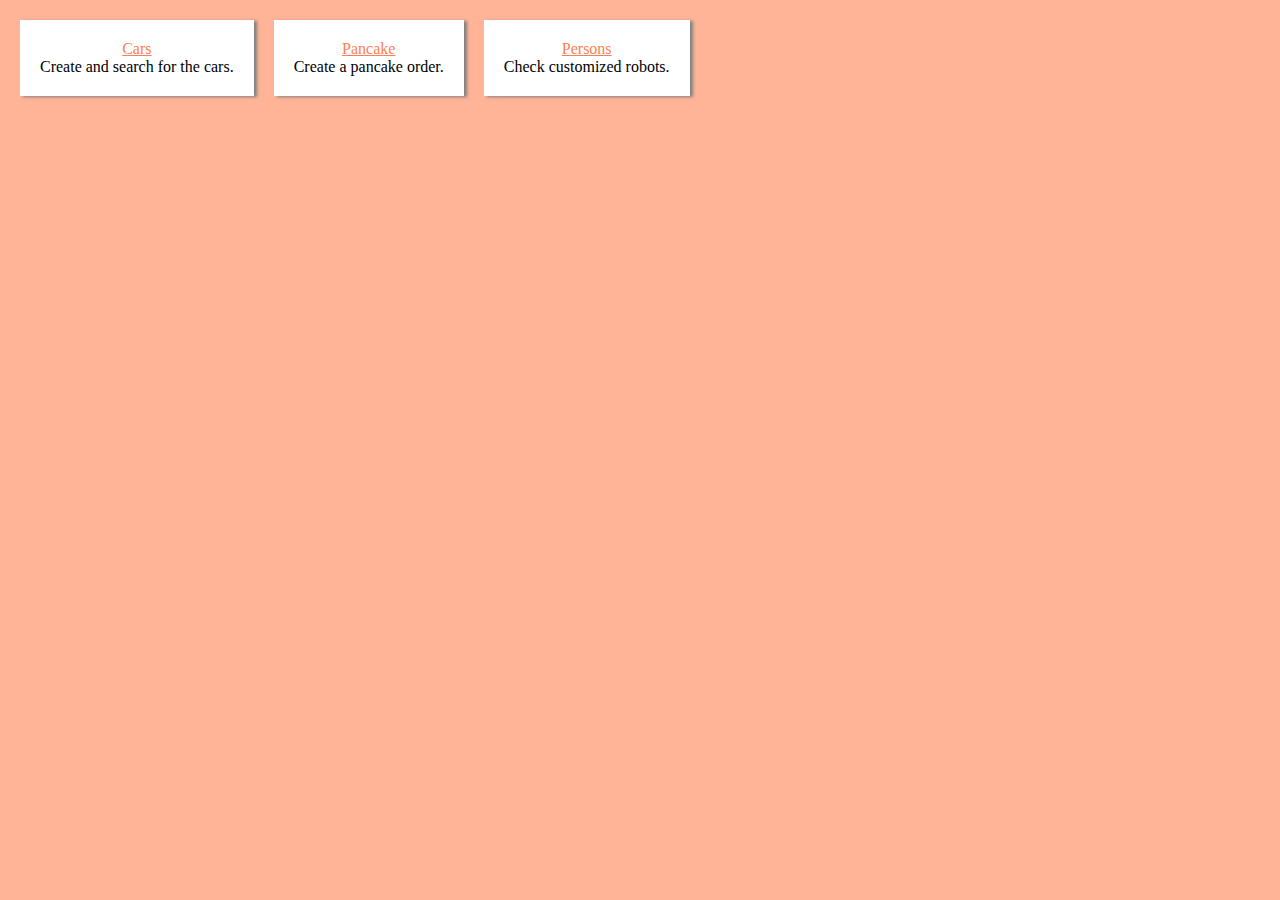
==== index.html @ 72491615 "design welcome page" ====
<!DOCTYPE html>
<html lang="en">
<head>
    <meta charset="UTF-8">
    <meta name="viewport" content="width=device-width, initial-scale=1.0">
    <link rel="stylesheet" type="text/css" href="style.css">
    <title>Menu</title>
</head>
<body>
    <div class="container">
    <div class="item">
    <p><a href="cars/index.html">Cars</a></p>
    <p>Create and search for the cars.</p>
    </div>
    <div class="item">
    <p><a href="pancake/index.html">Pancake</a></p>
    <p>Create a pancake order.</p>
    </div>
    <div class="item">
    <p><a href="persons/index.html">Persons</a></p>
    <p>Check customized robots.</p>
    </div>
    </div>
</body>
</html>
---- style.css ----
* {
    padding: 0;
    margin: 0;
    box-sizing: border-box;
}

.container {
    display: flex;
    gap: 20px;
    margin-top: 20px;
    margin-left: 20px;
}

.item {
    border: none;
    box-shadow: 3px 1px 3px gray;
    padding: 20px;
    background-color: white;
    text-align: center;
}

body {
    background-color: rgb(255, 179, 151);
}

a {
    color: coral;
}
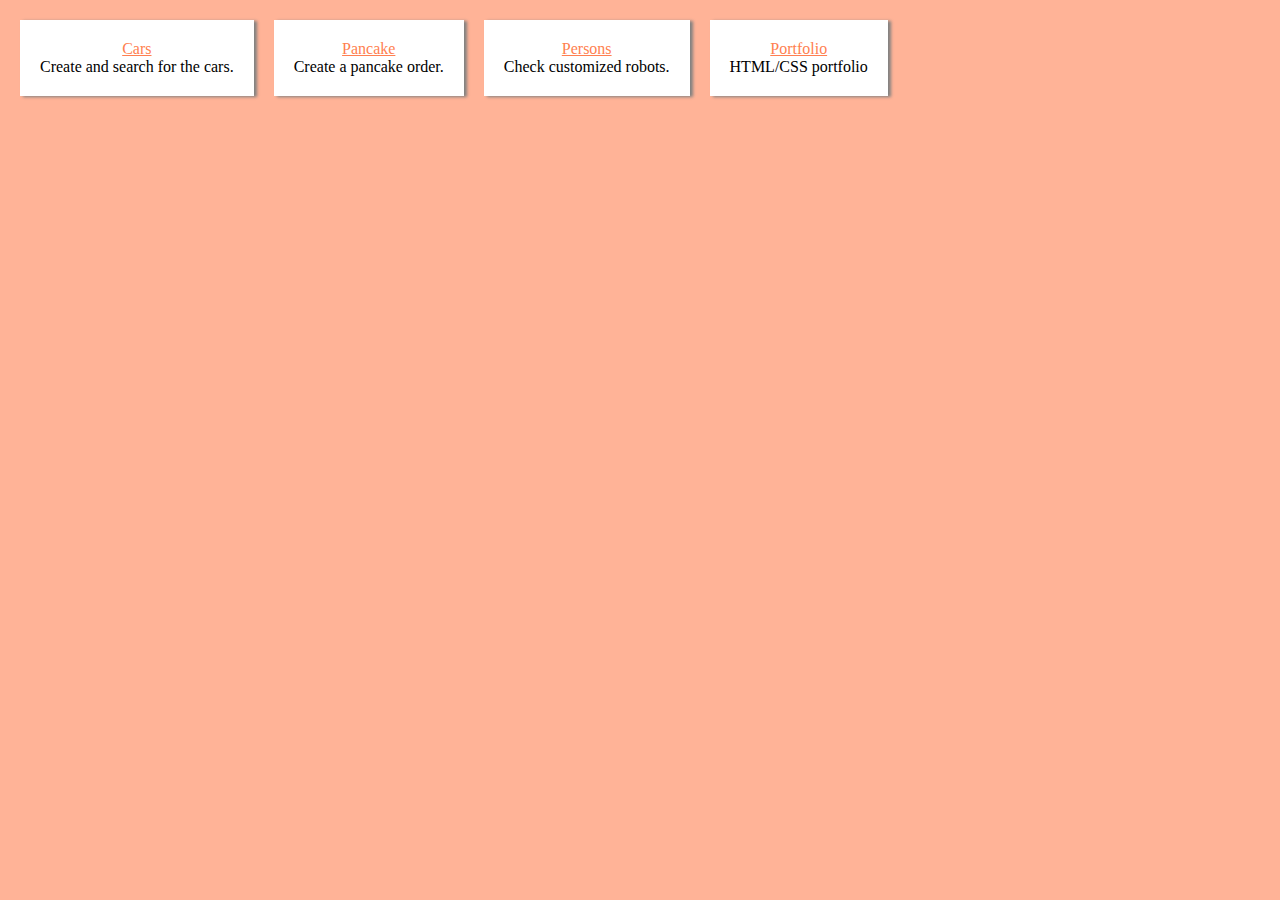
==== commit 5f4b0ed9: "add portfolio" ====
--- a/index.html
+++ b/index.html
@@ -20,6 +20,10 @@
     <p><a href="persons/index.html">Persons</a></p>
     <p>Check customized robots.</p>
     </div>
+    <div class="item">
+    <p><a href="html_portfolio/index.html">Portfolio</a></p>
+    <p>HTML/CSS portfolio</p>
+    </div>
     </div>
 </body>
 </html>